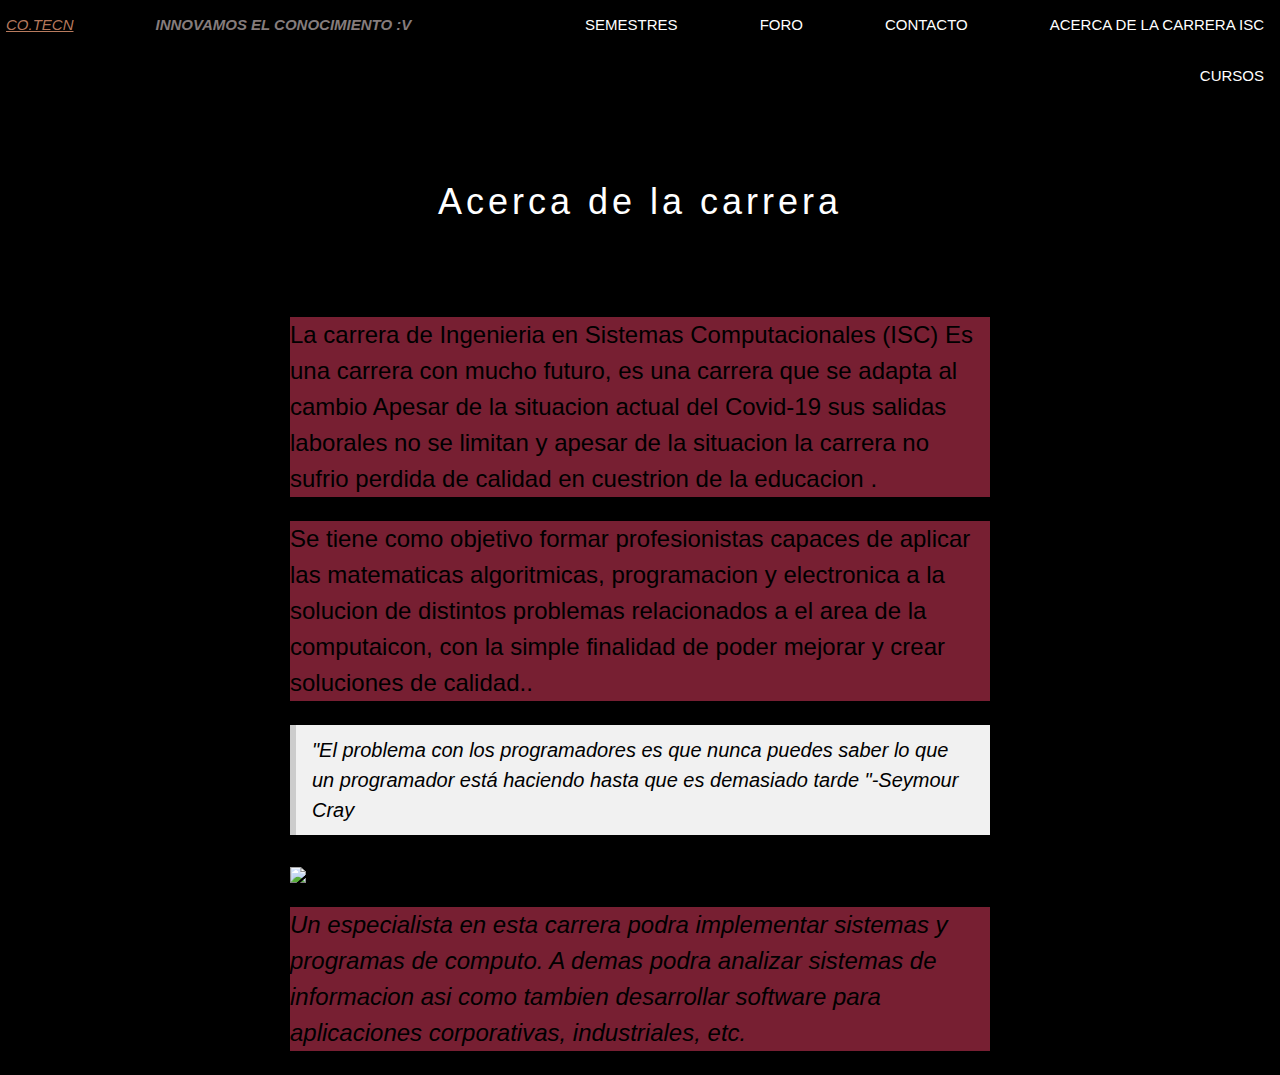
==== Acercade.html @ 9223305f "asdasd" ====
<!DOCTYPE html>
<html lang="en">
<head>
    <meta charset="UTF-8">
    <meta http-equiv="X-UA-Compatible" content="IE=edge">
    <meta name="viewport" content="width=device-width, initial-scale=1.0">
    <link rel="stylesheet" href="https://www.w3schools.com/w3css/4/w3.css">
<link rel="stylesheet" href="https://fonts.googleapis.com/css?family=Poppins">
<link rel="stylesheet" href="https://cdnjs.cloudflare.com/ajax/libs/font-awesome/4.7.0/css/font-awesome.min.css">
    <title>Acerca de</title>
    <script src="js.js"></script>
    <link href="estiloscss.css" rel="stylesheet" type="text/css">
</head>

<style >
    p {
  background-color: rgb(119, 31, 50);
}
body   { background: #000000 url(https://i.imgur.com/CYxGm6a.png ) repeat-x 0 0; }
</style>

<header>
    <ul>
        <li ><a class="active" href="index.html">CO.TECN</a></li>
        <li ><b >INNOVAMOS EL CONOCIMIENTO :V</b></li>
        
       
        
        <li style="float:right"><a href="Acercade.html">ACERCA DE LA CARRERA ISC</a></li>
        <li style="float:right"><a href="Contacto.html">CONTACTO</a></li>
        <li style="float:right"><a href="foro.html">FORO</a></li>
        <li style="float:right"><a href="Semestre.html">SEMESTRES</a></li>
        <li style="float:right"><a href="Cursos.html">CURSOS</a></li>
      </ul>
</header>
<!-- About Container -->

<body class="mySlides w3-animate-opacity ">
  <div class="mySlides w3-animate-opacity "  class="w3-container" id="about">
    <div  class="w3-content" style="max-width:700px" >
      <h1 class="w3-center w3-padding-64"><span class="w3-tag w3-wide">Acerca de la carrera</span></h1>
      <h3>
        <p >La carrera de Ingenieria en Sistemas Computacionales (ISC)
          Es una carrera con mucho futuro, es una carrera que se adapta al cambio
          Apesar de la situacion actual del Covid-19 sus salidas laborales no se limitan
          y apesar de la situacion la carrera no sufrio perdida de calidad en cuestrion de la educacion
          .</p>
      </h3>
     
      <h3>
        <p>Se tiene como objetivo formar profesionistas capaces de aplicar las matematicas
          algoritmicas, programacion y electronica a la solucion de distintos problemas
          relacionados a el area de la computaicon, con la simple finalidad de poder mejorar
          y crear soluciones de calidad..</p>
      </h3>
     
      <div class="w3-panel w3-leftbar w3-light-grey">
        
            <h4>
              <i>"El problema con los programadores es que nunca puedes saber lo que un programador está haciendo hasta que es demasiado tarde
                "-Seymour Cray
            </h4>
      </div>
      
      <img src="https://images.pexels.com/photos/4709285/pexels-photo-4709285.jpeg?auto=compress&cs=tinysrgb&dpr=2&h=650&w=940" style="width:100%;max-width:1000px" class="w3-margin-top">
  
     <h3>
      <p>Un especialista en esta carrera podra implementar sistemas y programas de computo.
        A demas podra analizar sistemas de informacion asi como tambien desarrollar
        software para aplicaciones corporativas, industriales, etc.</p>
     </h3>
    </div>
  </div>
</body>

</html>
---- estiloscss.css ----
ul {
	list-style-type: none;
	margin: 0;
	margin-left: -60px;
	padding: 0;
	overflow: hidden;
	position: -webkit-sticky; /* Safari */
	position: sticky;
	background-color: rgb(0, 0, 0);
}
li {
	float: left;
	margin-left: 50px;
}
li a {
	display: block;
	color: white;
	text-align: center;
	padding: 14px 16px;
	text-decoration: none;
}
li b {
	display: block;
	color: rgb(133, 124, 124);
	text-align: center;
	font-style: oblique;
	padding: 14px 16px;
	text-decoration: none;
}
li a:hover {
	color: rgba(221, 147, 113, 0.836);
	font-style: italic;
	text-decoration: underline;
}
/*
Aqui empieza el estilo para los formularios
*/
*{box-sizing:border-box;}

form{
	width:900px;
	padding:16px;
	border-radius:10px;
	margin:auto;
	background-color:rgb(177, 36, 36);
}

form label{
	width:72px;
	font-weight:bold;
	display:inline-block;
}

form input[type="text"],
form input[type="email"]{
	width:800px;
	padding:3px 10px;
	border:1px solid #f6f6f6;
	border-radius:3px;
	background-color:#f6f6f6;
	margin:8px 0;
	display:inline-block;
}

form input[type="submit"]{
	width:100%;
	padding:8px 16px;
	margin-top:32px;
	border:1px solid #000;
	border-radius:5px;
	display:block;
	color:#fff;
	background-color:#000;
} 

form input[type="submit"]:hover{
	cursor:pointer;
}

textarea{
	width:100%;
	height:100px;
	border:1px solid #f6f6f6;
	border-radius:3px;
	background-color:#f6f6f6;			
	margin:8px 0;
	/*resize: vertical | horizontal | none | both*/
	resize:none;
	display:block;
}
/*
Aqui termina el estilo para los formularios
*/
img.izquierda {
	width: 500px; height: 500px;
	float: left;
  }
  img.derecha {
	width: 500px; height: 500px;
	float: right;
  }
  /*Estilo de los semestres*/
  .wrapper {
	max-width: 96000px; /* 20px smaller, to fit the paddings on the sides */
  
	padding-right: 175px;
	padding-left: 200px;
  color: rgb(190, 166, 166);
	/* ...  */
  }
  .img-holder{
	
	 }

  .blocks-holder{
	background-color: rgba(0, 0, 0, .5);
  }
  /*Fin del estilo de los semestres*/

 /*Inicio del estilo para los cursos*/

 .page-title-holder{
	width: 100%;
	margin-bottom: 18px;
	padding-bottom: 18px;
	border-bottom: 1px #ccc dashed;
}

.page-title{
	font-size: 40px;
	color: #1f1f1f;
	margin-left: 10px;
}
	
.page-subtitle{
	font-size: 26px;
	color: #555555;
	margin-left: 10px;
}


.page-title-holder > .page-title,
.page-title-holder > .page-subtitle{
	margin-left: 30px;
}

.page-title-holder  .link-button{
	margin-left: 30px;
}
.wrapper-portfolio{
	width: 960px;
	overflow: hidden;
	margin-top: 20px;
	margin-left: 30px;
}

.wrapper-portfolio .portfolio-item{
	overflow: hidden;
	margin-bottom: 20px;
}

.wrapper-portfolio .portfolio-feature{
	float: left;
}

.wrapper-portfolio .portfolio-content{
	float: left;
	width: 300px;
	margin-left: 20px;
}

.wrapper-portfolio .portfolio-content .portfolio-title{
	font-size: 30px;
	color: #1f1f1f;	
}

.wrapper-portfolio .portfolio-content .client-title{
	font-size: 16px;
	color: #555555;	
}

.wrapper-portfolio .portfolio-content .excerpt{
	line-height: 1.5em;
}
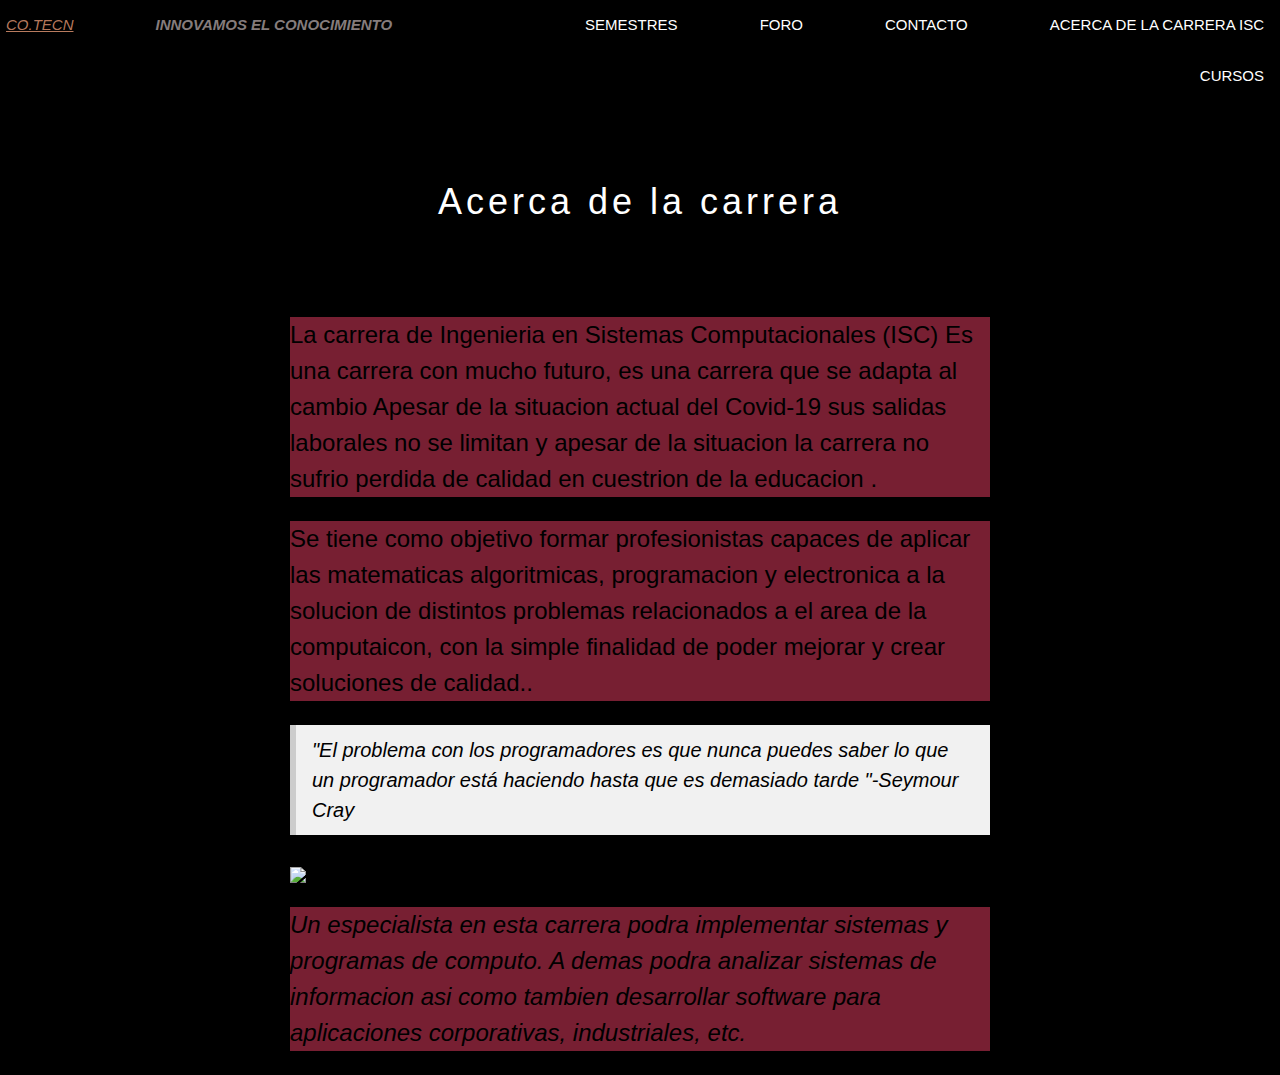
==== commit dd78c4a0: "adas" ====
--- a/Acercade.html
+++ b/Acercade.html
@@ -22,7 +22,7 @@
 <header>
     <ul>
         <li ><a class="active" href="index.html">CO.TECN</a></li>
-        <li ><b >INNOVAMOS EL CONOCIMIENTO :V</b></li>
+        <li ><b >INNOVAMOS EL CONOCIMIENTO</b></li>
         
        
         
